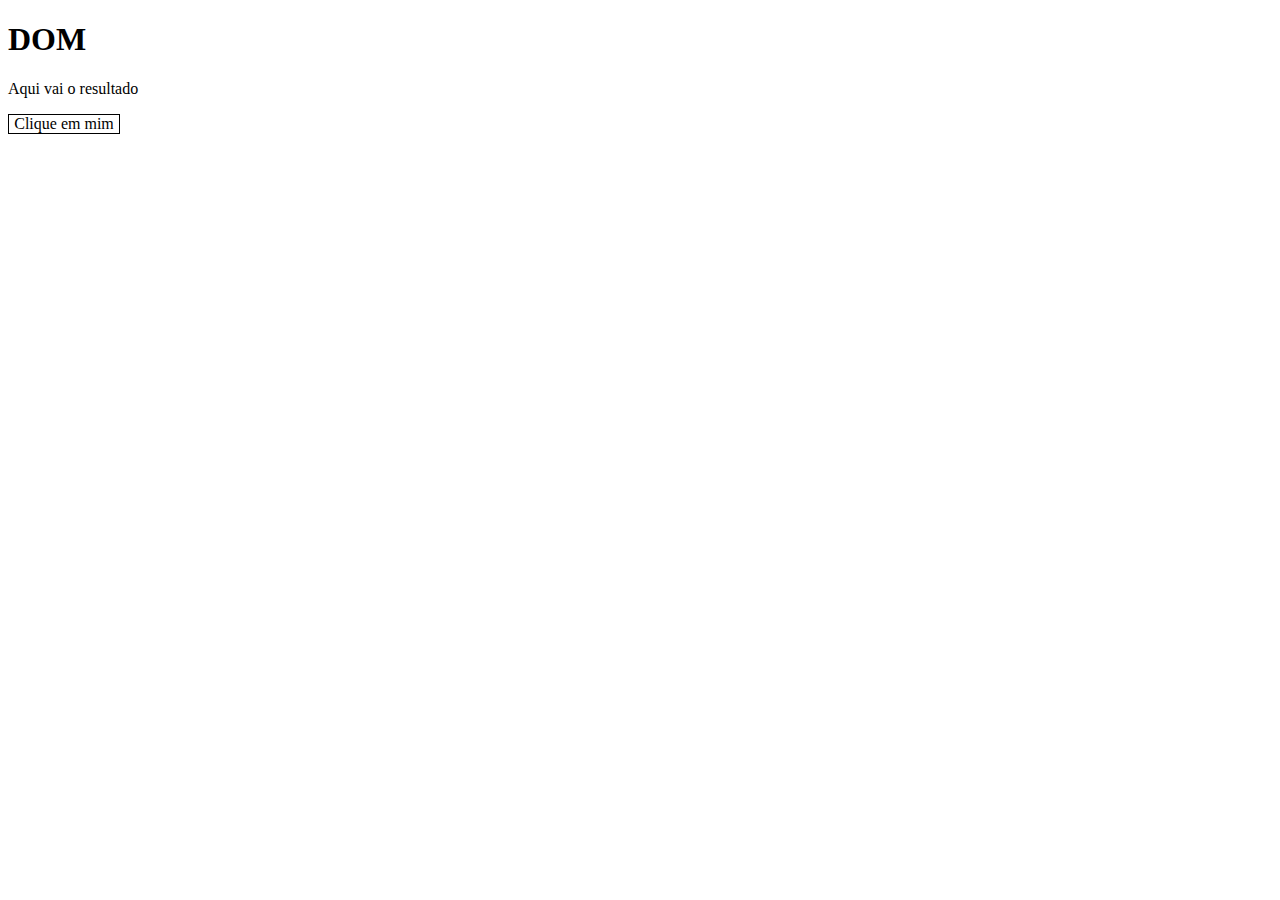
==== JavaScript/ex05/index.html @ 35c90805 "Aprendendo JavaScript" ====
<!DOCTYPE html>
<html lang="pt-br">
<head>
    <meta charset="UTF-8">
    <meta name="viewport" content="width=device-width, initial-scale=1.0">
    <link rel="stylesheet" href="style.css">
    <title>Document</title>
</head>
<body>
    <h1>DOM</h1>
    <p>Aqui vai o resultado</p>
    <div>Clique em mim</div>
    <script src="index.js"></script>
</body>

</html>
---- JavaScript/ex05/style.css ----
div{
    border: 1px solid black;
    width: 110px;
    text-align: center;
}

div:hover{
    cursor: pointer;
    opacity: 0.6;
    background-color: black;
    color: white;
    transition: 0.5s;
}
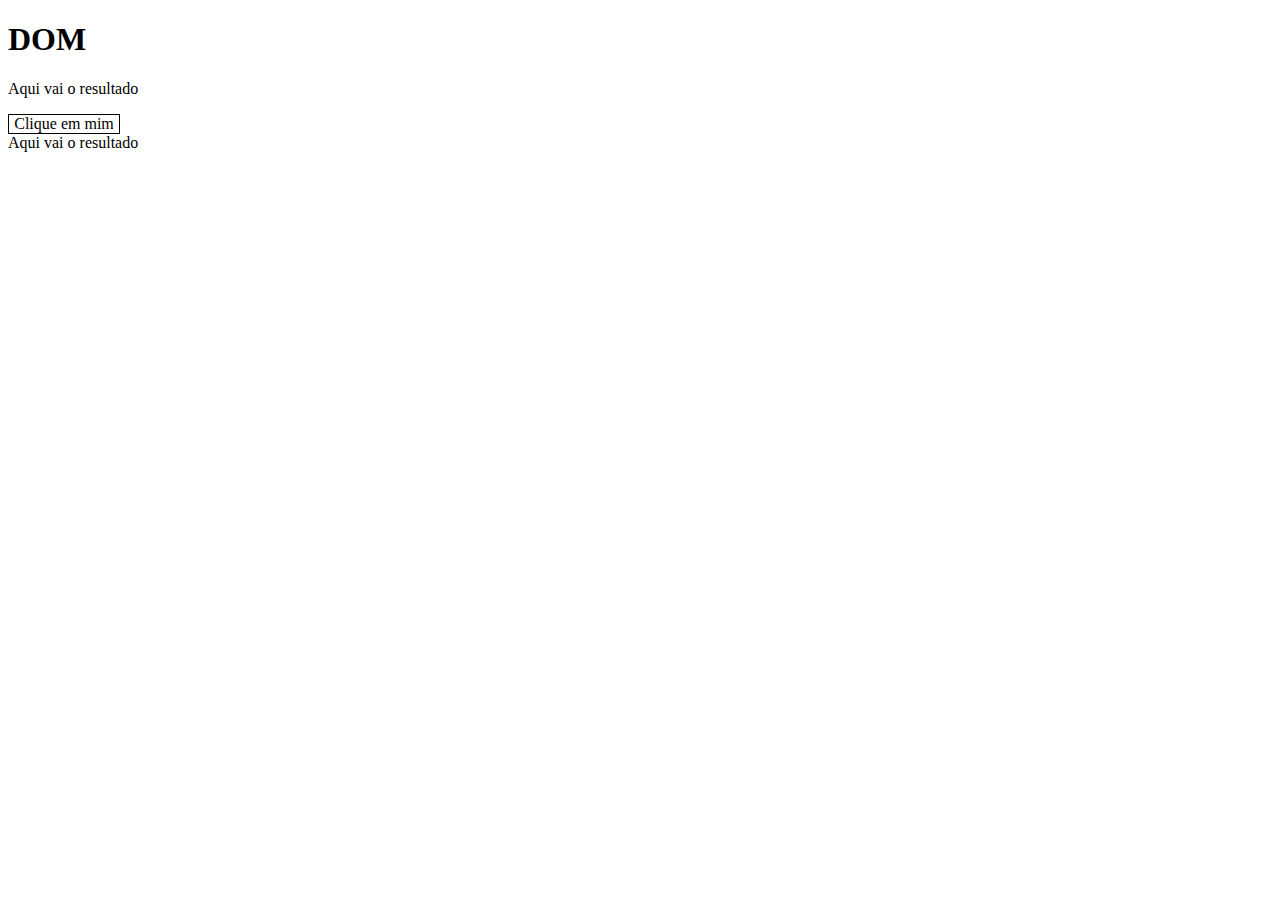
==== commit 2390ea0f: "Estudando JavaScript" ====
--- a/JavaScript/ex05/index.html
+++ b/JavaScript/ex05/index.html
@@ -9,7 +9,7 @@
 <body>
     <h1>DOM</h1>
     <p>Aqui vai o resultado</p>
-    <div>Clique em mim</div>
+    <div id="botao">Clique em mim</div>
     <script src="index.js"></script>
 </body>
 
